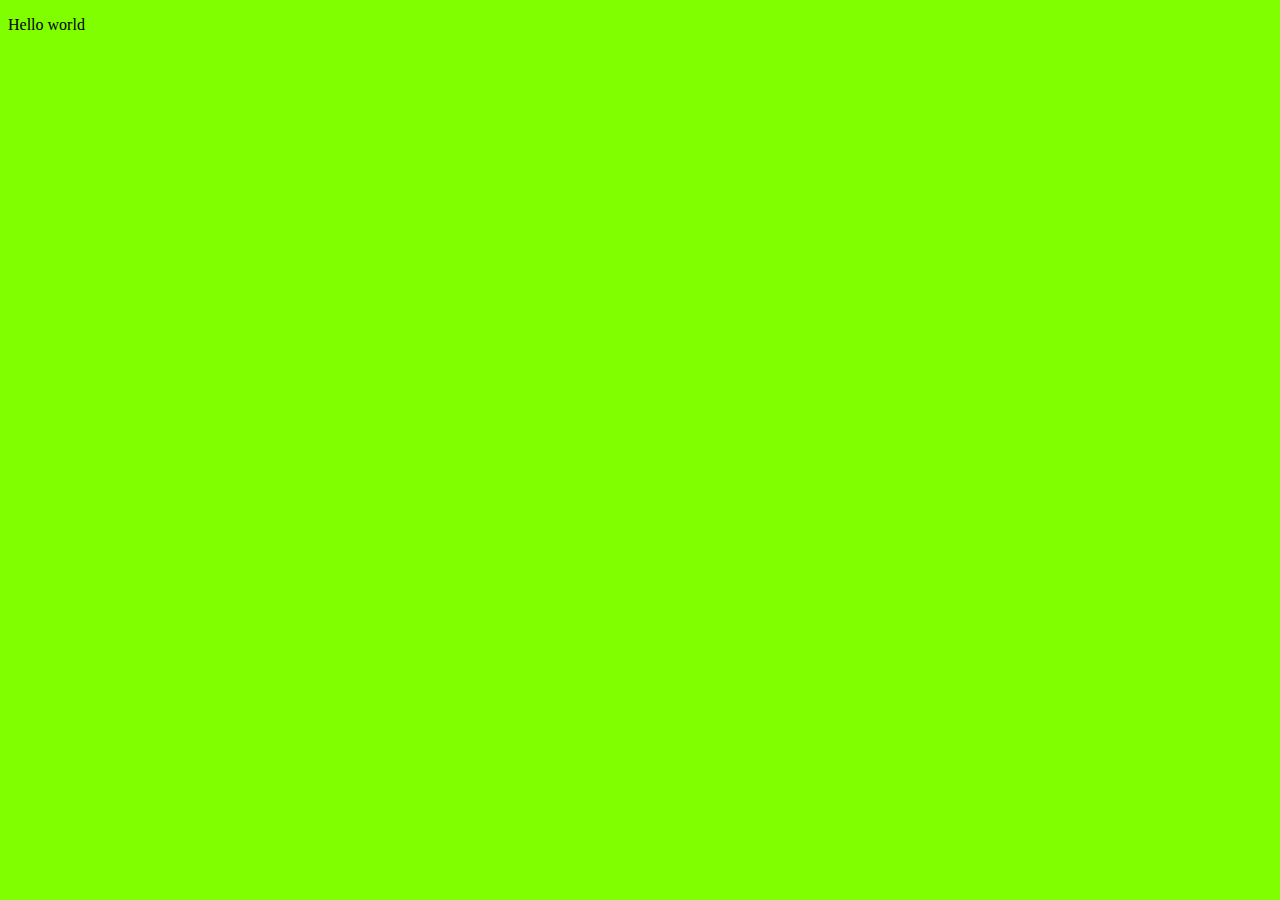
==== index.html @ f0a192df "Added two files:index.html and style.css" ====
<!DOCTYPE html>
<html lang="en">
<head>
    <meta charset="UTF-8">
    <meta name="viewport" content="width=device-width, initial-scale=1.0">
    <title>Laborator Git</title>
    <link rel="stylesheet" href="style.css">
</head>
<body>
    <p>Hello world</p>
</body>
</html>
---- style.css ----
body {
    background-color: chartreuse;
}
p{
    color: black;
}
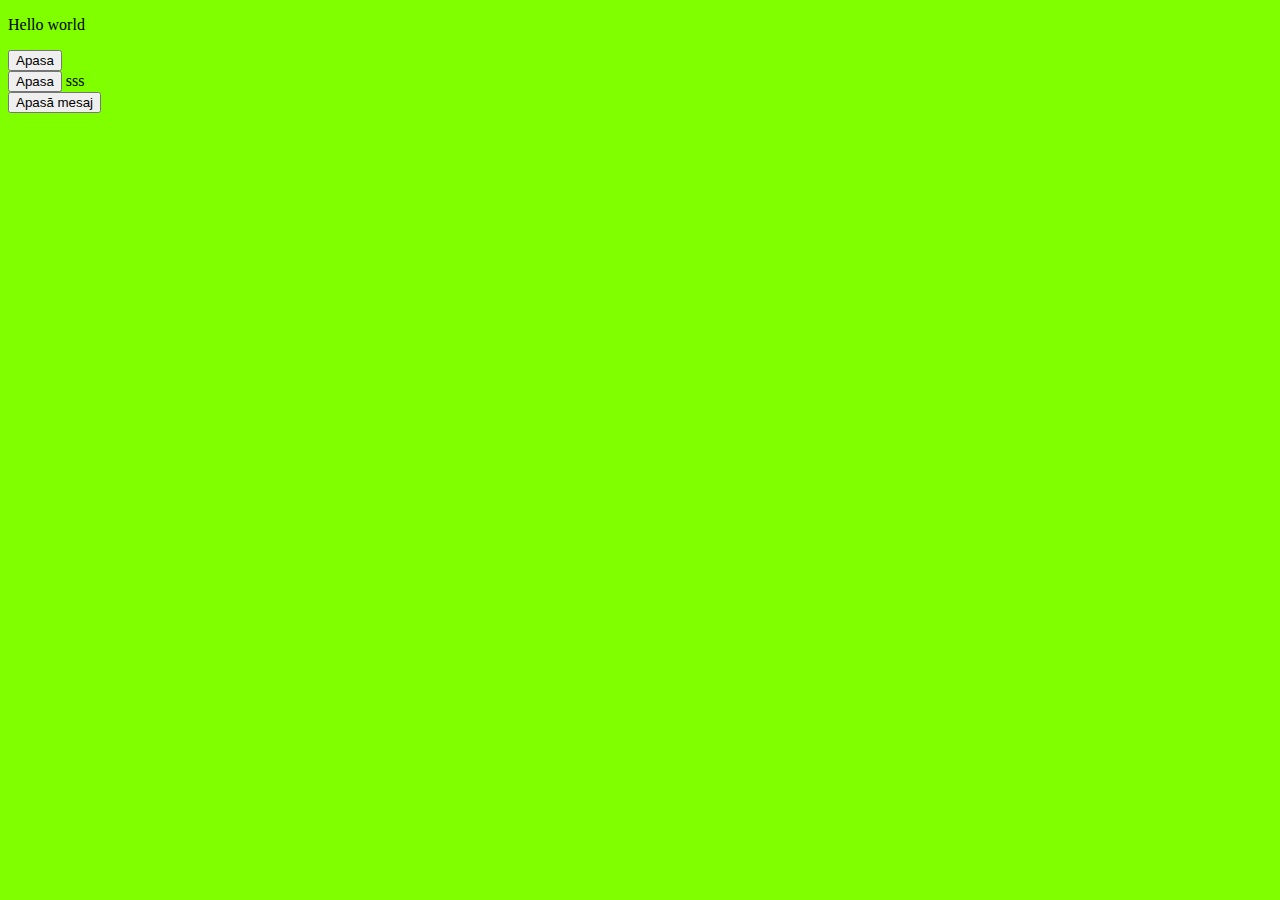
==== commit d028f17a: "Added code.js and modified index.html" ====
--- a/index.html
+++ b/index.html
@@ -5,8 +5,18 @@
     <meta name="viewport" content="width=device-width, initial-scale=1.0">
     <title>Laborator Git</title>
     <link rel="stylesheet" href="style.css">
+    <script src="code.js" defer></script>
+    
 </head>
-<body>
+<body background="black">
     <p>Hello world</p>
+    <form action="pagina1.html">
+        <button>Apasa</button>
+    </form>
+    <form action="pagina2.html">
+        <button>Apasa</button>
+        sss
+    </form>
+    <button onclick="a()">Apasă mesaj</button>
 </body>
 </html>